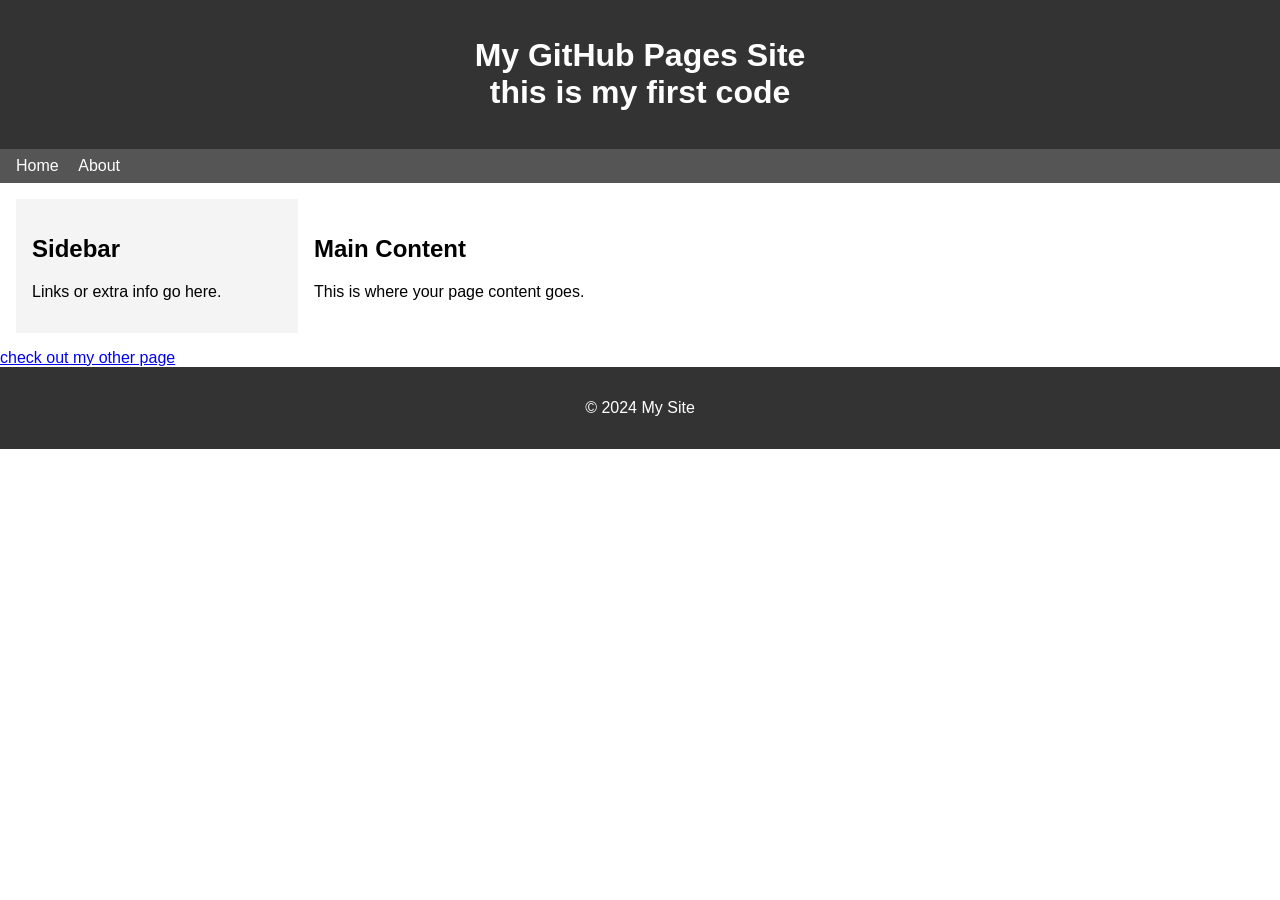
==== index.html @ cea6a29a "bootstrap" ====
<!DOCTYPE html>
<html lang="en">
<head>
  <meta charset="UTF-8">
  <title>My Coursera Test Page</title>
  <meta http-equiv="X-UA-Compatible" content="IE=edge">
  <meta name="viewport" content="width=device-width, initial-scale=1">
  <link rel="stylesheet" href="css/bootstrap.min.css">
    <link rel="stylesheet" href="css/styles.css">
  <style>
    /* Simple layout example */
    body {
      font-family: Arial, sans-serif;
      margin: 0;
    }
    header, footer {
      background: #333;
      color: #fff;
      padding: 1rem;
      text-align: center;
    }
    nav {
      background: #555;
      color: #fff;
      padding: 0.5rem 1rem;
    }
    nav a {
      color: #fff;
      margin-right: 1rem;
      text-decoration: none;
    }
    main {
      display: flex;
      flex-wrap: wrap;
      padding: 1rem;
    }
    .sidebar {
      flex: 1 1 200px;
      max-width: 250px;
      padding: 1rem;
      background: #f4f4f4;
    }
    .content {
      flex: 3 1 300px;
      padding: 1rem;
    }
  </style>
</head>
<body>
  <header>
    <h1>My GitHub Pages Site<br>
    this is my first code</h1>
  </header>

  <nav>
    <a href="#">Home</a>
    <a href="#">About</a>
  </nav>

  <main>
    <aside class="sidebar">
      <h2>Sidebar</h2>
      <p>Links or extra info go here.</p>
    </aside>

    <section class="content">
      <h2>Main Content</h2>
      <p>This is where your page content goes.</p>
    </section>
  </main>
  <a href="before.html" title="the other page" target="-blank">check out my other page</a>

  <footer>
    <p>© 2024 My Site</p>
  </footer>
  <script src="js/jquery-1.11.3.min.js"></script>
  <script src="js/bootstrap.min.js"></script>
  <script src="js/script.js"></script>
</body>
</html>
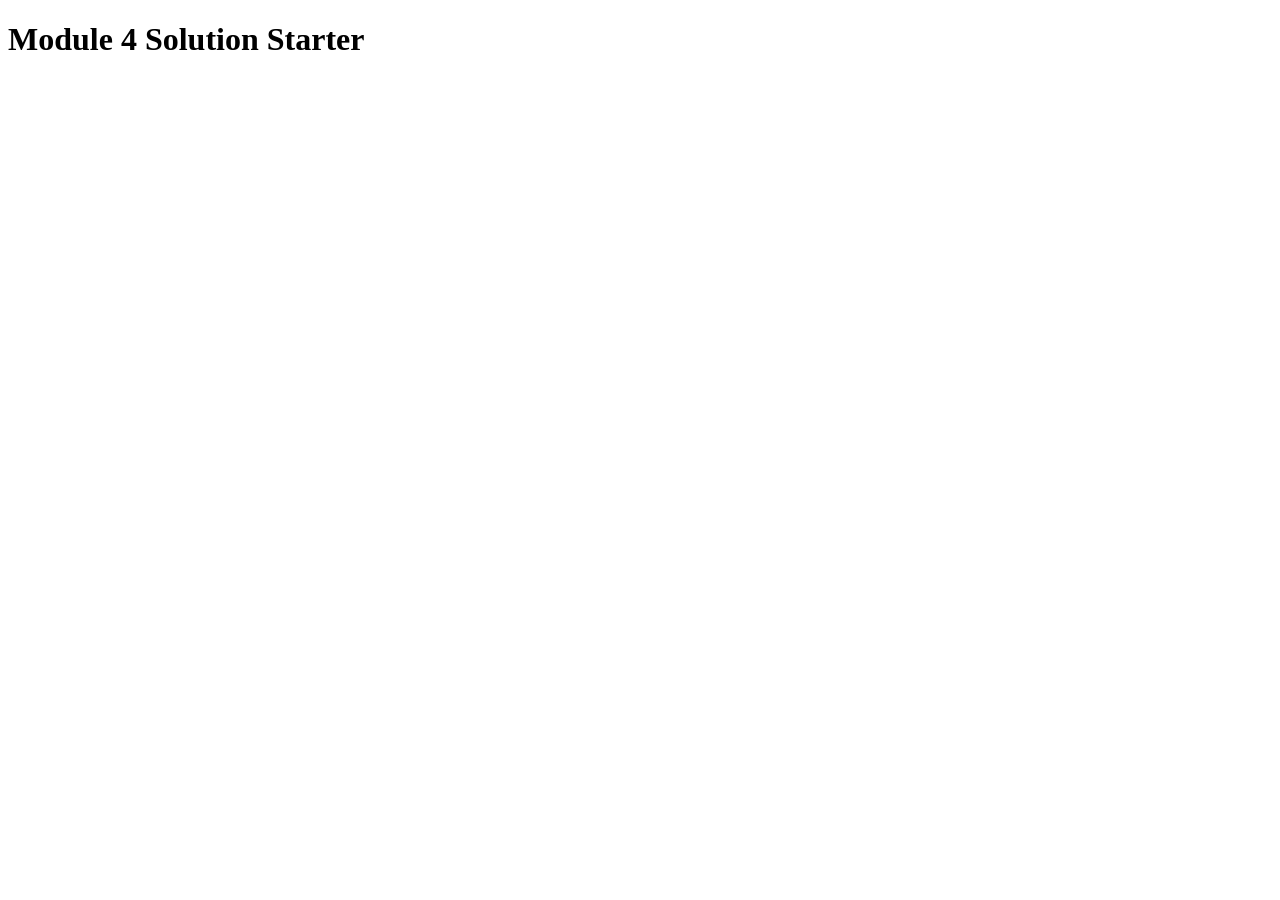
==== commit fc2dec6f: "dd" ====
--- a/index.html
+++ b/index.html
@@ -1,80 +1,13 @@
 <!DOCTYPE html>
-<html lang="en">
+<html>
 <head>
-  <meta charset="UTF-8">
-  <title>My Coursera Test Page</title>
-  <meta http-equiv="X-UA-Compatible" content="IE=edge">
-  <meta name="viewport" content="width=device-width, initial-scale=1">
-  <link rel="stylesheet" href="css/bootstrap.min.css">
-    <link rel="stylesheet" href="css/styles.css">
-  <style>
-    /* Simple layout example */
-    body {
-      font-family: Arial, sans-serif;
-      margin: 0;
-    }
-    header, footer {
-      background: #333;
-      color: #fff;
-      padding: 1rem;
-      text-align: center;
-    }
-    nav {
-      background: #555;
-      color: #fff;
-      padding: 0.5rem 1rem;
-    }
-    nav a {
-      color: #fff;
-      margin-right: 1rem;
-      text-decoration: none;
-    }
-    main {
-      display: flex;
-      flex-wrap: wrap;
-      padding: 1rem;
-    }
-    .sidebar {
-      flex: 1 1 200px;
-      max-width: 250px;
-      padding: 1rem;
-      background: #f4f4f4;
-    }
-    .content {
-      flex: 3 1 300px;
-      padding: 1rem;
-    }
-  </style>
+  <meta charset="utf-8">
+  <title>Module 4 Solution Starter</title>
+  <script src="SpeakHello.js"></script>
+  <script src="SpeakGoodBye.js"></script>
+  <script src="script.js"></script>
 </head>
 <body>
-  <header>
-    <h1>My GitHub Pages Site<br>
-    this is my first code</h1>
-  </header>
-
-  <nav>
-    <a href="#">Home</a>
-    <a href="#">About</a>
-  </nav>
-
-  <main>
-    <aside class="sidebar">
-      <h2>Sidebar</h2>
-      <p>Links or extra info go here.</p>
-    </aside>
-
-    <section class="content">
-      <h2>Main Content</h2>
-      <p>This is where your page content goes.</p>
-    </section>
-  </main>
-  <a href="before.html" title="the other page" target="-blank">check out my other page</a>
-
-  <footer>
-    <p>© 2024 My Site</p>
-  </footer>
-  <script src="js/jquery-1.11.3.min.js"></script>
-  <script src="js/bootstrap.min.js"></script>
-  <script src="js/script.js"></script>
+  <h1>Module 4 Solution Starter</h1>
 </body>
-</html>+</html>
